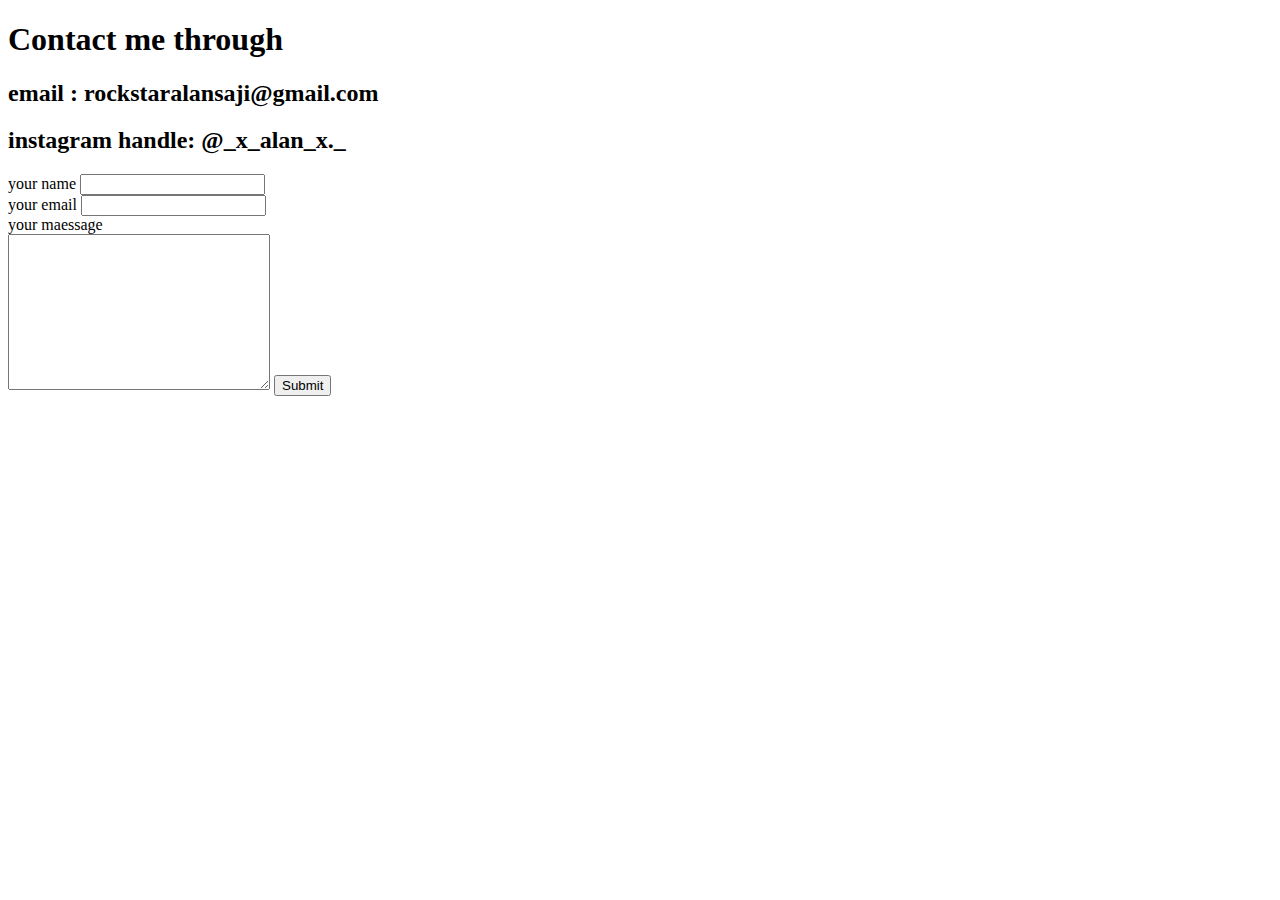
==== contactinfo.html @ a353a1d2 "add intial cv website files" ====
<!DOCTYPE html>
<html lang="en" dir="ltr">
  <head>
    <meta charset="utf-8">
    <title>contact info</title>
  </head>
  <body>
    <h1> Contact me through</h1>
    <h2>email : rockstaralansaji@gmail.com</h2>
    <h2>instagram handle: @_x_alan_x._</h2>
    <form action="mailto:rockstaralansaji@gmail.com" class="" method="post" enctype="text/plain">
      <label >your name</label>
      <input type="text" name="yourName"><br>
      <label >your email</label>
      <input type="email" name="yourEmail"><br>
      <label >your maessage</label> <br>
    <textarea name="yourMessage" cols="30" rows="10"></textarea>
    <input type="submit">
    </form>


  </body>
</html>
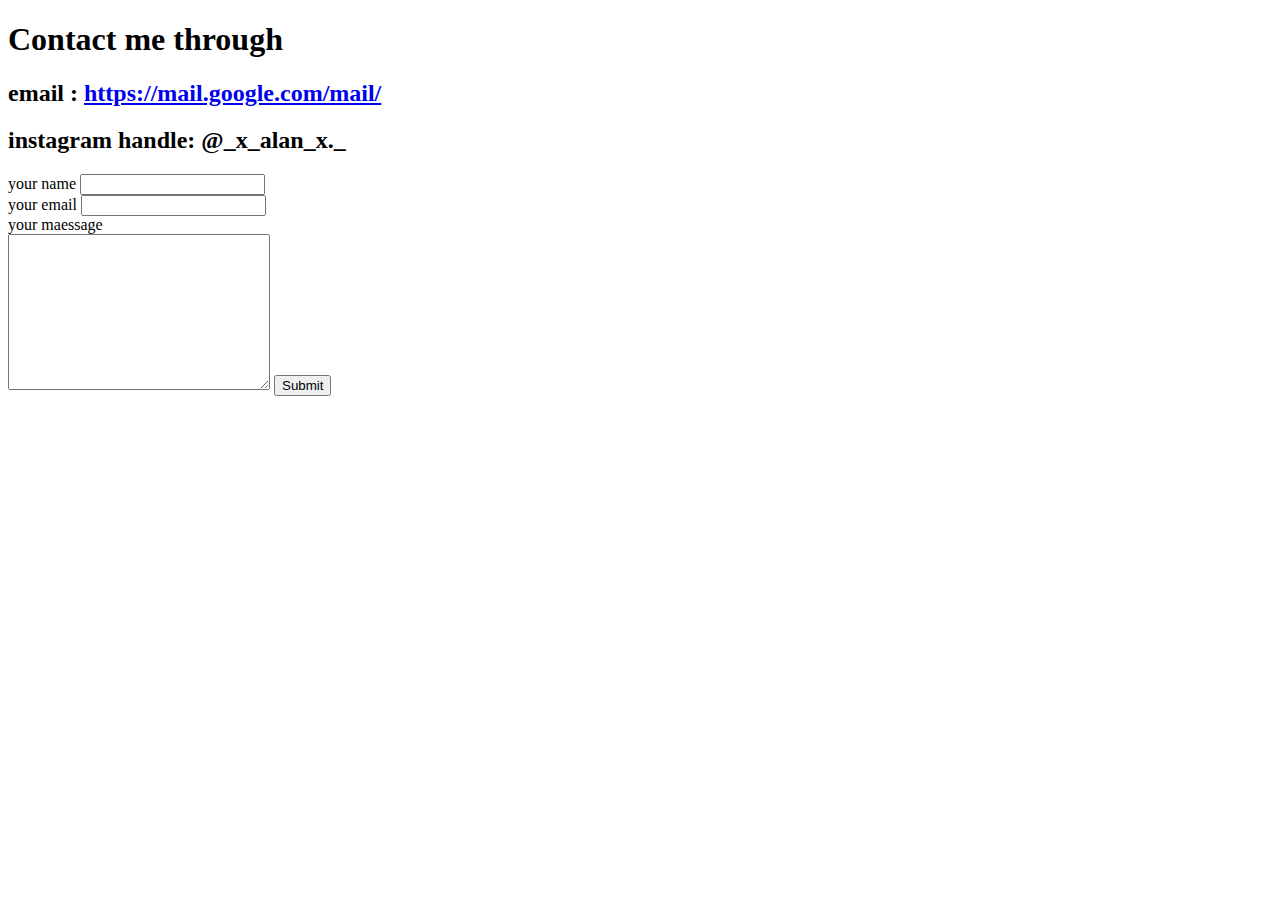
==== commit 8d0f7bb6: "update contact info" ====
--- a/contactinfo.html
+++ b/contactinfo.html
@@ -6,7 +6,7 @@
   </head>
   <body>
     <h1> Contact me through</h1>
-    <h2>email : rockstaralansaji@gmail.com</h2>
+    <h2>email : <a href="rockstaralansaji@gmail.com">https://mail.google.com/mail/</a></h2>
     <h2>instagram handle: @_x_alan_x._</h2>
     <form action="mailto:rockstaralansaji@gmail.com" class="" method="post" enctype="text/plain">
       <label >your name</label>
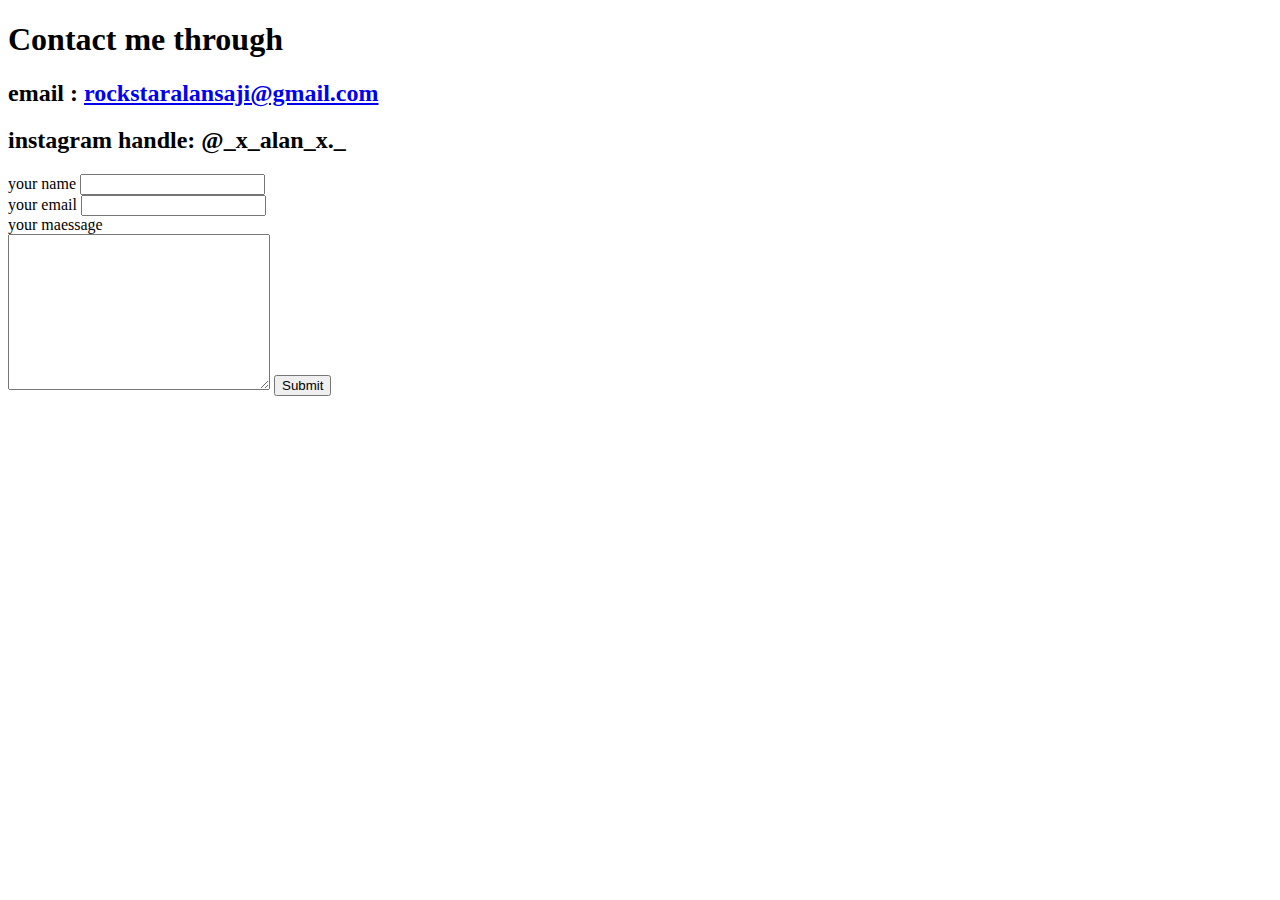
==== commit 8292c73d: "update contact info" ====
--- a/contactinfo.html
+++ b/contactinfo.html
@@ -6,7 +6,7 @@
   </head>
   <body>
     <h1> Contact me through</h1>
-    <h2>email : <a href="rockstaralansaji@gmail.com">https://mail.google.com/mail/</a></h2>
+    <h2>email : <a href="https://mail.google.com/mail/">rockstaralansaji@gmail.com</a></h2>
     <h2>instagram handle: @_x_alan_x._</h2>
     <form action="mailto:rockstaralansaji@gmail.com" class="" method="post" enctype="text/plain">
       <label >your name</label>
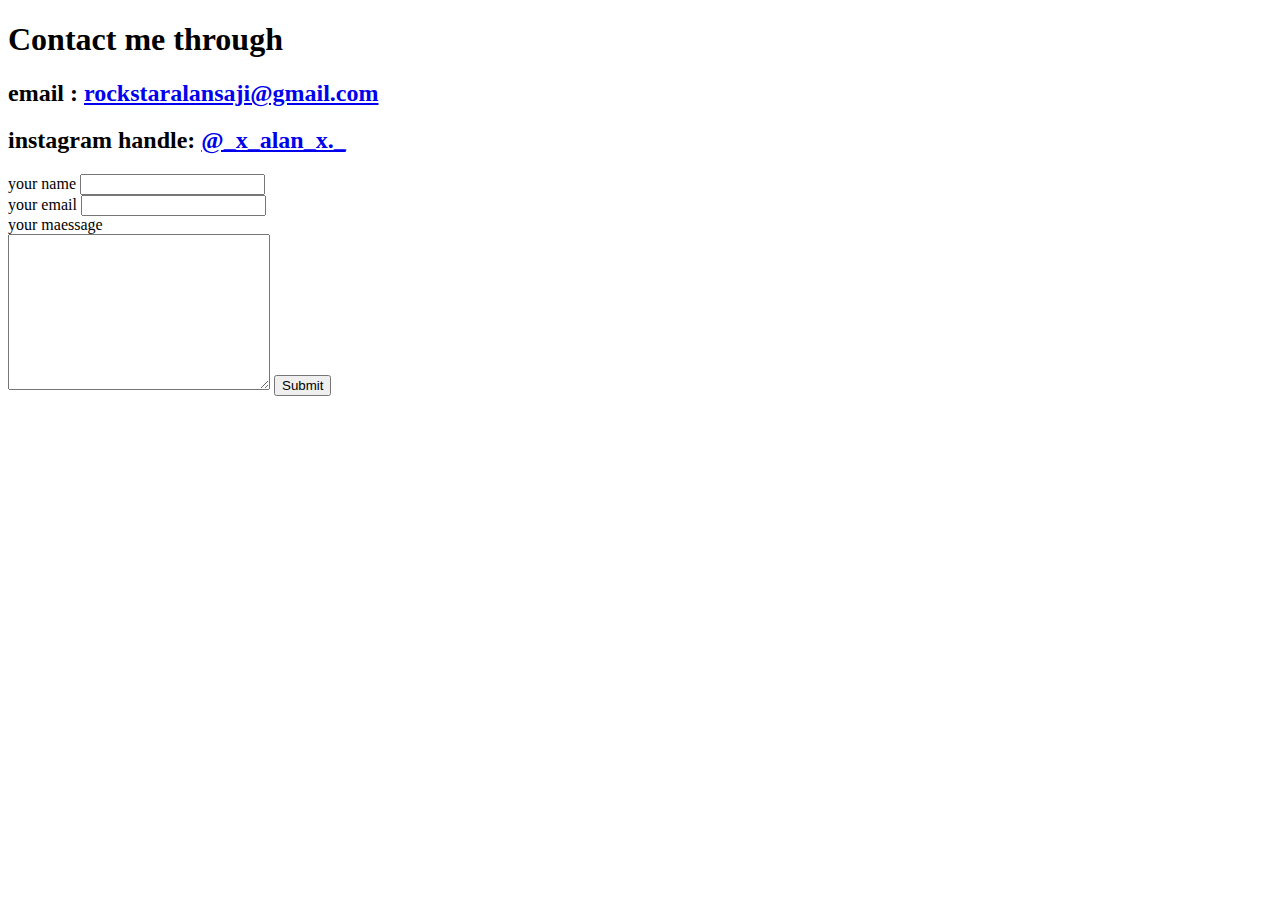
==== commit 516eaa8a: "updating contact info" ====
--- a/contactinfo.html
+++ b/contactinfo.html
@@ -7,7 +7,7 @@
   <body>
     <h1> Contact me through</h1>
     <h2>email : <a href="https://mail.google.com/mail/">rockstaralansaji@gmail.com</a></h2>
-    <h2>instagram handle: @_x_alan_x._</h2>
+    <h2>instagram handle: <a href="https://instagram.com/_x_alan_x._?igshid=YmMyMTA2M2Y=">@_x_alan_x._</a></h2>
     <form action="mailto:rockstaralansaji@gmail.com" class="" method="post" enctype="text/plain">
       <label >your name</label>
       <input type="text" name="yourName"><br>
